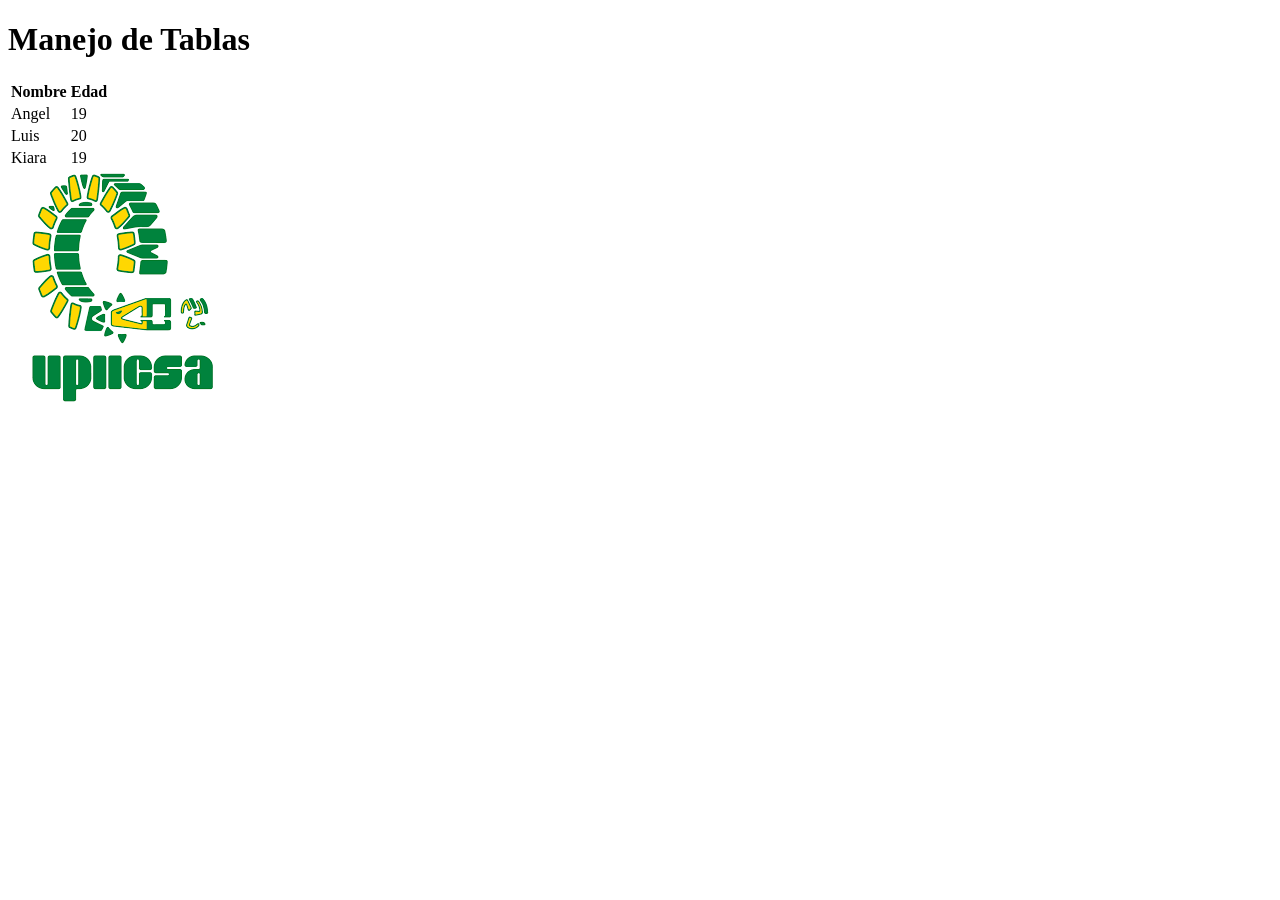
==== Programación Web/Pagina_2/index.html @ 9383b51a "Primer Commit" ====
<!DOCTYPE html>
<html lang="es">
<head>
    <meta charset="UTF-8">
    <meta name="viewport" content="width=device-width, initial-scale=1.0">
    <title>Manejo de componenetes 2</title>
</head>
<body>
    <h1>Manejo de Tablas</h1>
    <table>
        <thead>
            <tr>
                <th>Nombre</th>
                <th>Edad</th>
            </tr>
        </thead>
        <tbody>
            <tr>
                <td>Angel</td>
                <td>19</td>
            </tr>
            <tr>
                <td>Luis</td>
                <td>20</td>
            </tr>
            <tr>
                <td>Kiara</td>
                <td>19</td>
            </tr>
        </tbody>
    </table>
    <img src = "img/logoUPIICSA.png" alt = "logoUPIICSA">
</body>
</html>
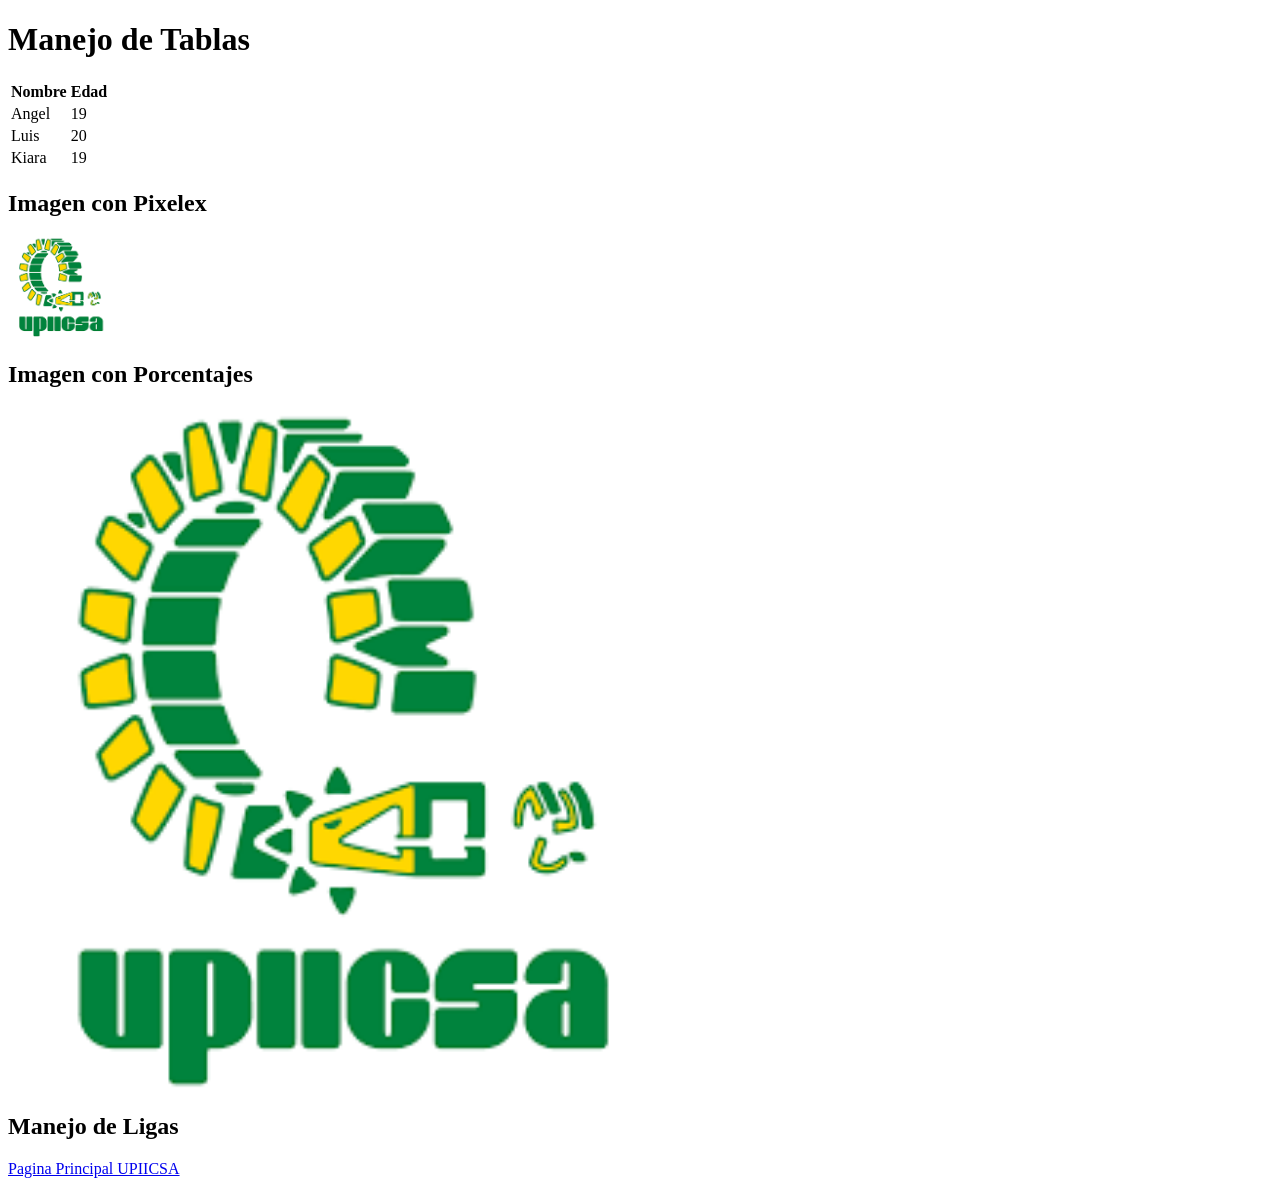
==== commit f239fa22: "Segundo Commit" ====
--- a/Programación Web/Pagina_2/index.html
+++ b/Programación Web/Pagina_2/index.html
@@ -29,6 +29,12 @@
             </tr>
         </tbody>
     </table>
-    <img src = "img/logoUPIICSA.png" alt = "logoUPIICSA">
+    <h2>Imagen con Pixelex</h2>
+    <img src = "img/logoUPIICSA.png" alt = "logoUPIICSA" height = "100px" width="100px">
+    <h2>Imagen con Porcentajes</h2>
+    <img src = "img/logoUPIICSA.png" alt = "logoUPIICSA" height = "50%" width="50%">
+
+    <h2>Manejo de Ligas</h2>
+    <a href="https://www.upiicsa.ipn.mx">Pagina Principal UPIICSA</a>
 </body>
 </html>
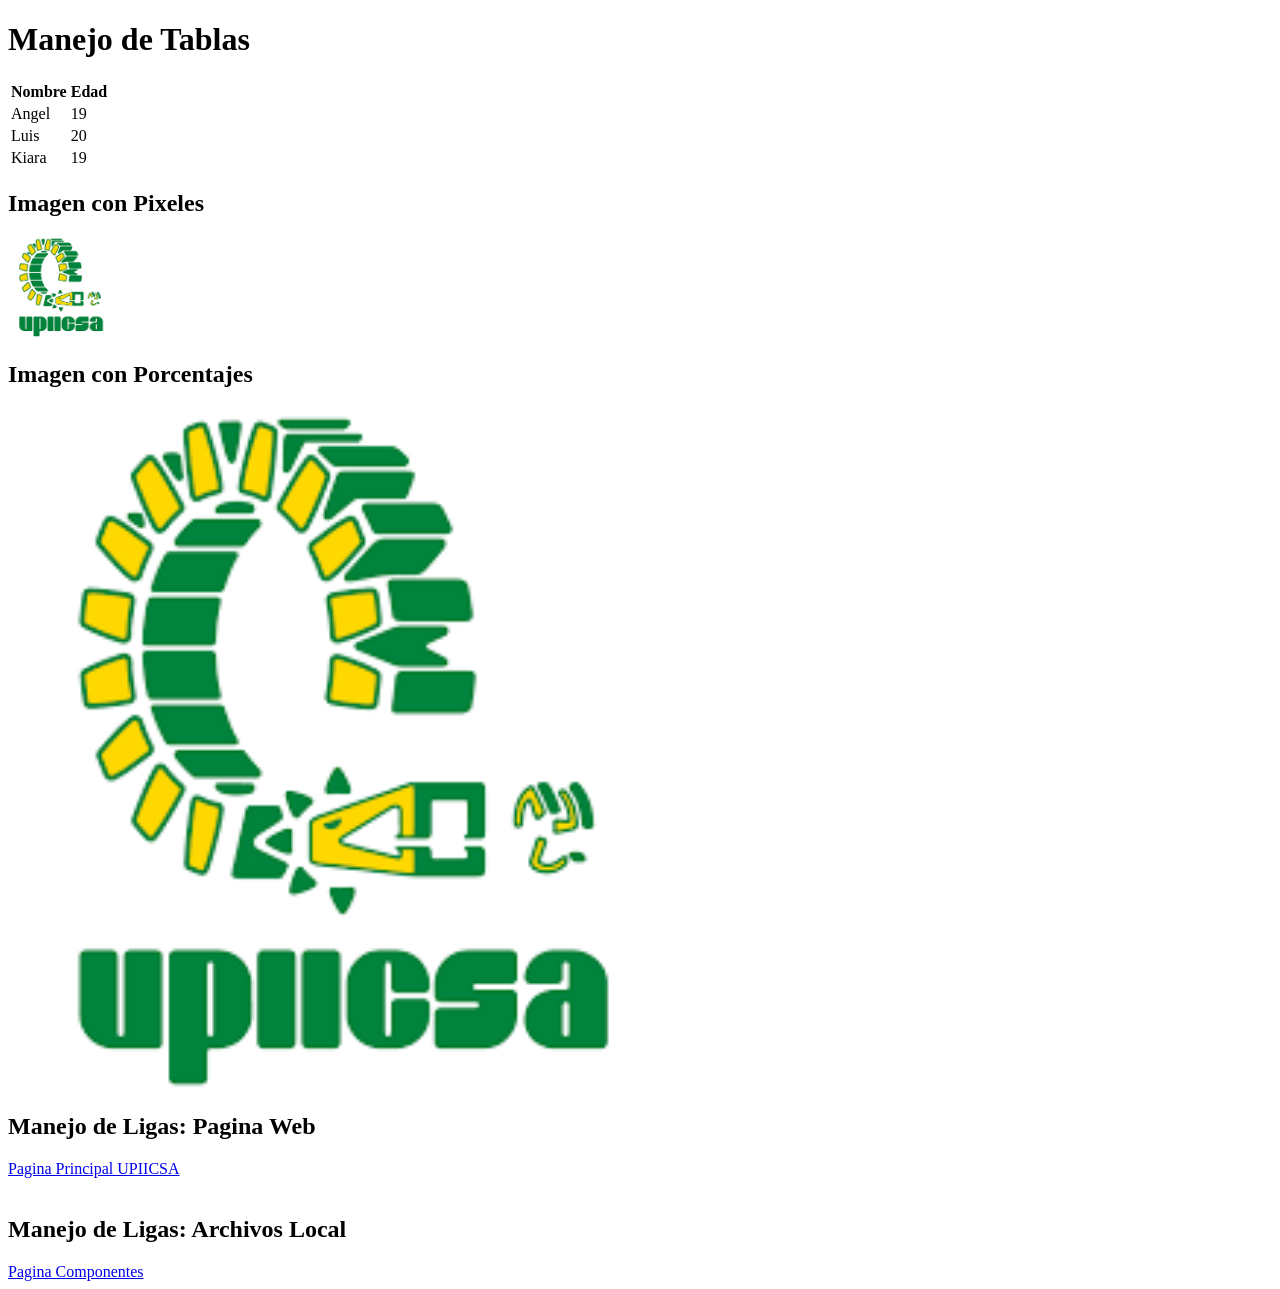
==== commit 3d5cfda2: "v3.0" ====
--- a/Programación Web/Pagina_2/index.html
+++ b/Programación Web/Pagina_2/index.html
@@ -29,12 +29,15 @@
             </tr>
         </tbody>
     </table>
-    <h2>Imagen con Pixelex</h2>
+    <h2>Imagen con Pixeles</h2>
     <img src = "img/logoUPIICSA.png" alt = "logoUPIICSA" height = "100px" width="100px">
     <h2>Imagen con Porcentajes</h2>
     <img src = "img/logoUPIICSA.png" alt = "logoUPIICSA" height = "50%" width="50%">
 
-    <h2>Manejo de Ligas</h2>
+    <h2>Manejo de Ligas: Pagina Web</h2>
     <a href="https://www.upiicsa.ipn.mx">Pagina Principal UPIICSA</a>
+    <br><br>
+    <h2>Manejo de Ligas: Archivos Local</h2>
+    <a href="componentes.html">Pagina Componentes</a>
 </body>
 </html>
